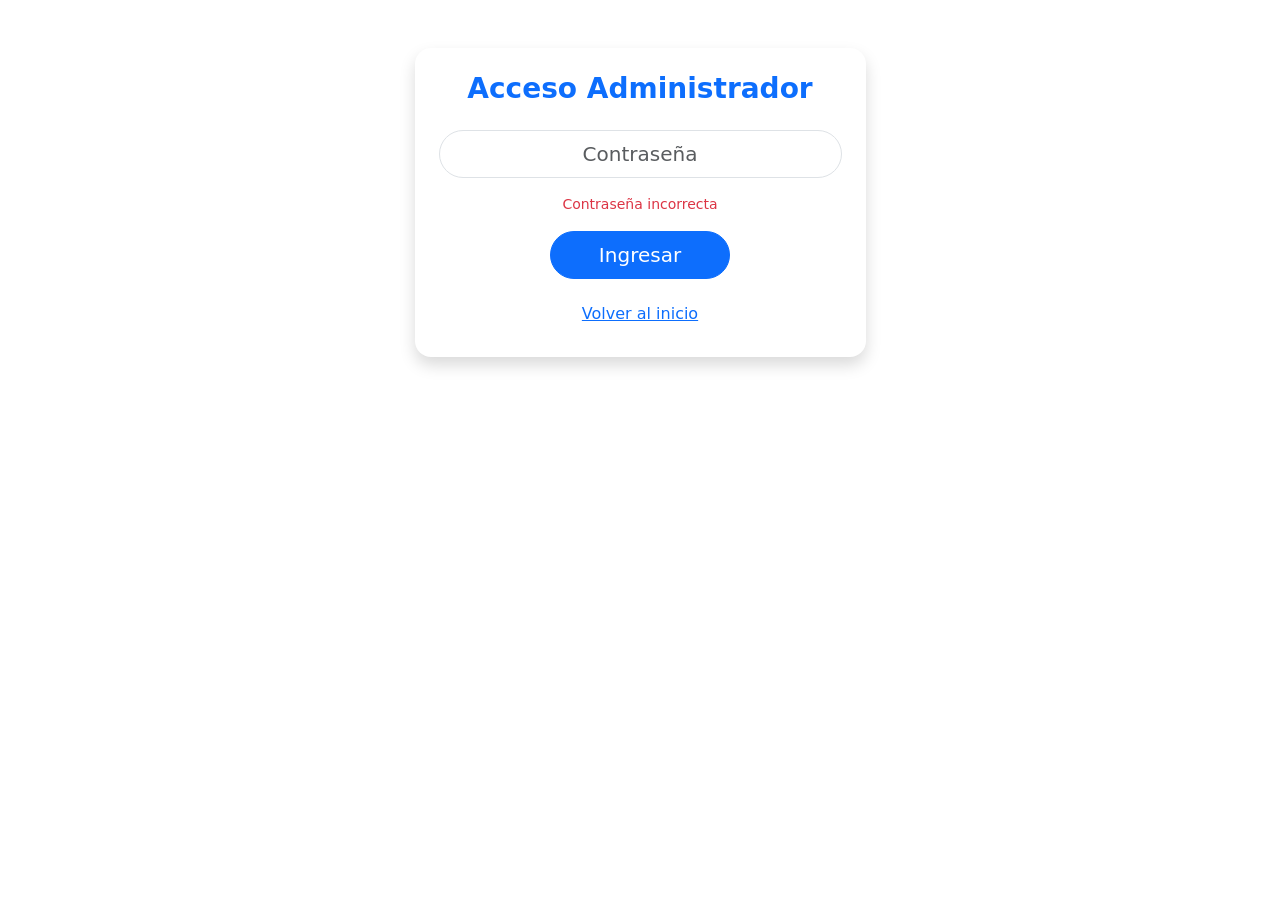
==== src/main/resources/templates/admin-login.html @ 5083b3ec "Add admin auth for CSV export + monument gallery images" ====
<!DOCTYPE html>
<html lang="es" xmlns:th="http://www.thymeleaf.org">
<head>
    <meta charset="UTF-8">
    <meta name="viewport" content="width=device-width, initial-scale=1.0">
    <title>Admin Login - Ka'sha</title>
    <link href="https://cdn.jsdelivr.net/npm/bootstrap@5.3.0/dist/css/bootstrap.min.css" rel="stylesheet">
    <link th:href="@{/css/style.css}" rel="stylesheet">
</head>
<body>
    <div class="container py-5">
        <div class="row justify-content-center">
            <div class="col-md-5">
                <div class="card shadow border-0 rounded-4">
                    <div class="card-body p-4 text-center">
                        <h3 class="fw-bold text-primary mb-4">Acceso Administrador</h3>
                        <form th:action="@{/admin/login}" method="post">
                            <div class="mb-3">
                                <input type="password" name="password" class="form-control form-control-lg rounded-pill text-center" placeholder="Contraseña" required>
                            </div>
                            <p th:if="${param.error}" class="text-danger small">Contraseña incorrecta</p>
                            <button type="submit" class="btn btn-primary btn-lg rounded-pill px-5">Ingresar</button>
                        </form>
                        <a th:href="@{/}" class="btn btn-link mt-3">Volver al inicio</a>
                    </div>
                </div>
            </div>
        </div>
    </div>
</body>
</html>
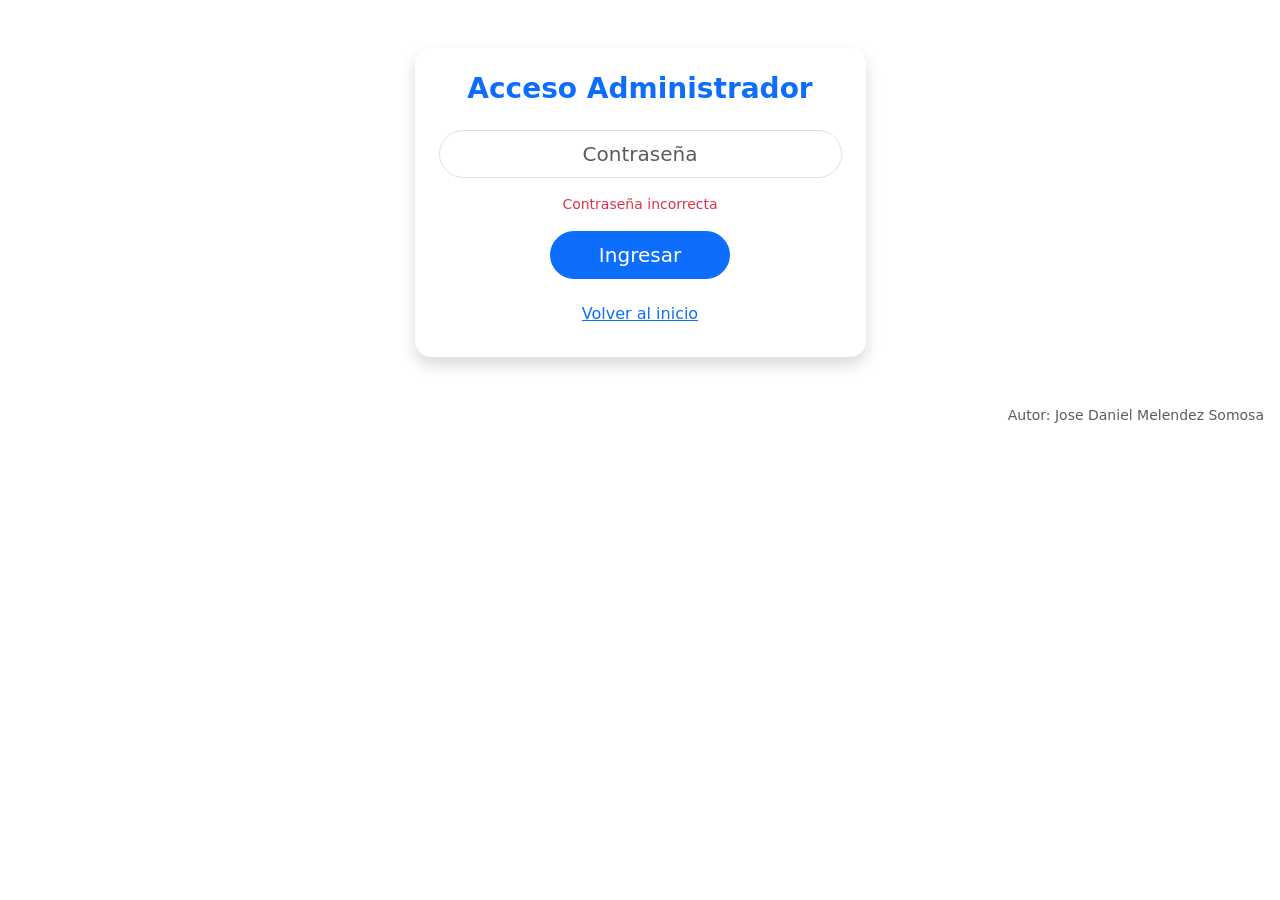
==== commit 6ebdf623: "feat: add author credit 'Jose Daniel Melendez Somosa' to all pages" ====
--- a/src/main/resources/templates/admin-login.html
+++ b/src/main/resources/templates/admin-login.html
@@ -27,5 +27,6 @@
             </div>
         </div>
     </div>
+    <div class="text-end small text-muted pe-3 pb-2">Autor: Jose Daniel Melendez Somosa</div>
 </body>
 </html>
